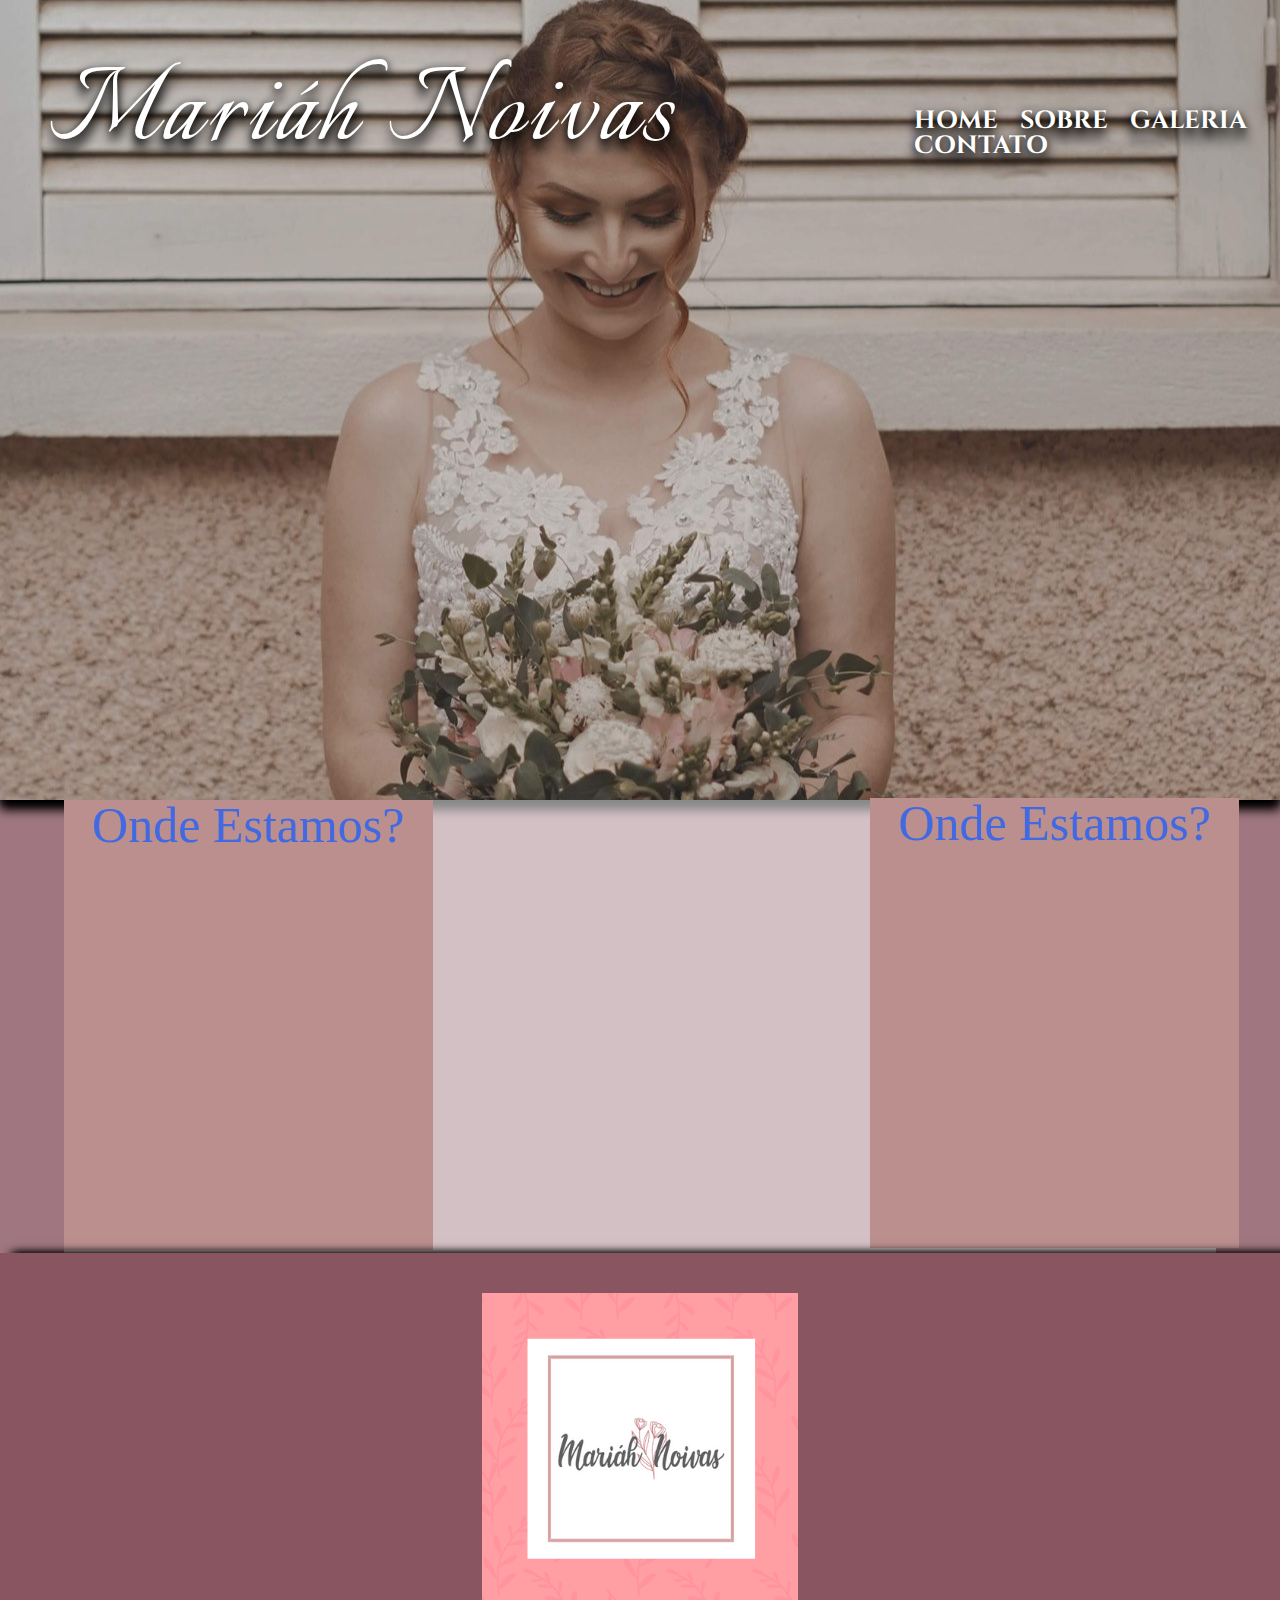
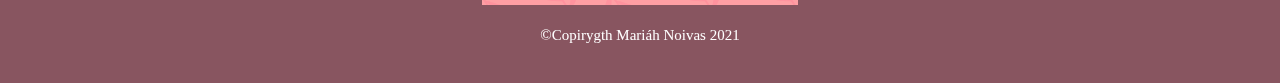
==== mariah-noivas/mariah.html @ 3a5b0ce3 "first commit" ====
<!DOCTYPE html>

<html>

<head>
    <meta charset="UTF-8">

    <meta name="viewport" content="width=device-width, initial-scale=1.0">
    <title>Mariáh Noivas</title>
    <link rel="stylesheet" href="css/reset.css">
    <link rel="stylesheet" href="css/cabecalho.css">
    <link rel="preconnect" href="https://fonts.gstatic.com">
    <link href="https://fonts.googleapis.com/css2?family=Cinzel&display=swap" rel="stylesheet">
    <link rel="preconnect" href="https://fonts.gstatic.com">
<link href="https://fonts.googleapis.com/css2?family=Italianno&display=swap" rel="stylesheet">

</head>

<body>
    <header class="cabecalho">
        <h1 class="titulo">Mariáh Noivas</h1>
    <nav>
        <ul>
            <li><a href="home.html">Home</a></li>
            <li><a href="index.html">Sobre</a></li>
            <li><a href="Contato.html">Galeria</a></li>
            <li><a href="home.html">Contato</a></li>
        </ul>
    </nav>
    <div class="test">
    </div>
</header>

    <main>
        <section class="pagina-principal">
            <div class="mapa">
                <div class="testinhoo">
                    Onde Estamos?
                </div>
                <iframe id = "maps" src="https://www.google.com/maps/embed?pb=!1m18!1m12!1m3!1d3671.9802168290025!2d-45.55612308462319!3d-23.024498584951974!2m3!1f0!2f0!3f0!3m2!1i1024!2i768!4f13.1!3m3!1m2!1s0x94ccf9f15fa04561%3A0x7f914097646d67d3!2sMari%C3%A1h%20Noivas!5e0!3m2!1spt-BR!2sbr!4v1611951583937!5m2!1spt-BR!2sbr" width="600" height="450" frameborder="0" style="border:0;" allowfullscreen="" aria-hidden="false" tabindex="0"></iframe>
                <div class="testin">
                    Onde Estamos?
                </div>
            </div>

        </section>
    </main> 
    
      
    </main>

    <footer class="rodape">
        <img class="rodape" src="img/rodape.png">
        <p class="rodape-texto">&copy;Copirygth Mariáh Noivas 2021</p>
    </footer>
</body>

</html>
---- mariah-noivas/css/cabecalho.css ----
body{
background: rgba(134, 83, 94, 0.788);
}
.cabecalho {
    background-image: url("../img/cantinho.jpg"); 
    background-attachment: fixed;
    background-position: center;
    width: 100%;
    height: 800px;
    background-color: rgba(0, 0, 0, 0.658);
    box-shadow:  
    0px 2px 8px black,
    0px 10px 10px black;
}
.test {
    width: 100%;
    height: 100%;
    background: rgba(0, 0, 0, 0.5);
    transition: 2.5s all;
}

.test:hover {
    background: rgba(0, 0, 0, 0);
}
.tat {
    position: absolute; 
	right: 0px;
    top: 0px; 
    width: 420px;
    height:auto;
}

nav {
    position: absolute;
    top: 12%;
    left: 70%;
    bottom: 0px;
    margin-bottom: 0px;
    height: 40px;
    text-shadow:  
    0px 2px 8px black,
    0px 12px 12px black;
}
nav li{
    display: inline ;
    margin: 0 0 0 18px;
}

nav a {
    text-transform: uppercase;
    color: #ffffff;
    font-weight: bold;
    font-size: 25px;
    text-decoration: none;  
    font-family: 'Cormorant Garamond', serif;
    font-family: 'Cinzel', serif;
}

nav a:hover {
    transform: scale(1.1);
    transition: 1s all;
    font-size: 30px;
    text-decoration: underline;
}

.titulo {
    color: #ffffff;
    font-size: 25px;
    text-decoration: none;  
    margin: 0px;
    position: absolute;
    top: 50px;
    left: 50px;
    font-family: 'Italianno', cursive;
    font-size: 130px;
    letter-spacing: 5px;
    text-shadow:  
    0px 2px 8px black,
    0px 12px 12px black;
}

.pagina-principal {
    background-color: #ffffff8a;
    width: 90%;
    left: 5%;
    position: relative;
}

footer {
    text-align: center;
    padding: 40px 0;
   position: relative;
    background: rgb(136, 85, 96);
    width: 100%;
    box-shadow:  
    15px 0px 8px black,
    10px 0px 10px black;
}

.rodape-texto {
    color: #ffffff;
    font-size: 15px;
    margin-top: 20px;
}

.mapa {
    text-align: center;
}

.testinhoo {
    background: rosybrown;
    width: 32%;
    height: 450px;
    position: absolute;
    font-size: 50px;
    color: royalblue;
}

.testin {
    background: rosybrown;
    width: 32%;
    height: 450px;
    position: absolute;
    font-size: 50px;
    color: royalblue;
    left: 70%;
    bottom: 1%;
}

#maps {
    width: 33,3%;
}
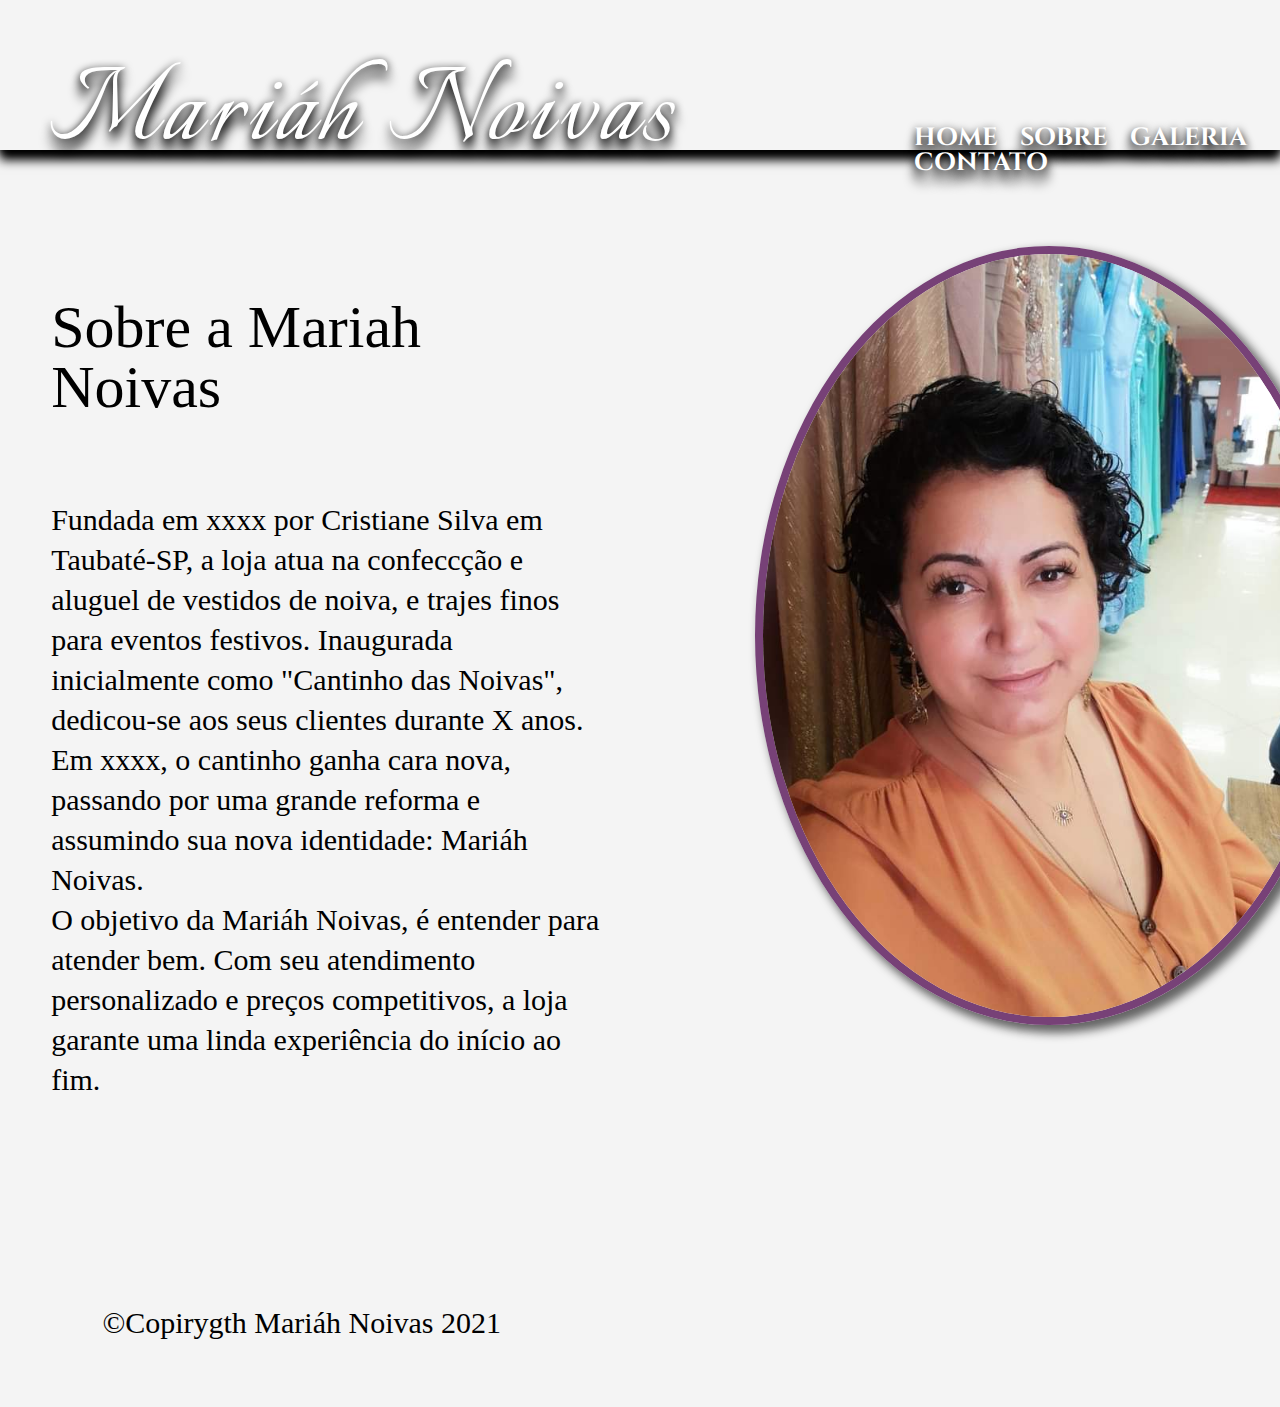
==== commit c7850be3: "alt" ====
--- a/mariah-noivas/mariah.html
+++ b/mariah-noivas/mariah.html
@@ -4,55 +4,80 @@
 
 <head>
     <meta charset="UTF-8">
-
     <meta name="viewport" content="width=device-width, initial-scale=1.0">
     <title>Mariáh Noivas</title>
     <link rel="stylesheet" href="css/reset.css">
     <link rel="stylesheet" href="css/cabecalho.css">
+    <link rel="stylesheet" href="css/sobre.css">
     <link rel="preconnect" href="https://fonts.gstatic.com">
     <link href="https://fonts.googleapis.com/css2?family=Cinzel&display=swap" rel="stylesheet">
     <link rel="preconnect" href="https://fonts.gstatic.com">
-<link href="https://fonts.googleapis.com/css2?family=Italianno&display=swap" rel="stylesheet">
-
+    <link href="https://fonts.googleapis.com/css2?family=Italianno&display=swap" rel="stylesheet">
 </head>
 
 <body>
-    <header class="cabecalho">
-        <h1 class="titulo">Mariáh Noivas</h1>
-    <nav>
-        <ul>
-            <li><a href="home.html">Home</a></li>
-            <li><a href="index.html">Sobre</a></li>
-            <li><a href="Contato.html">Galeria</a></li>
-            <li><a href="home.html">Contato</a></li>
-        </ul>
-    </nav>
-    <div class="test">
-    </div>
-</header>
+    <header class="header">   
+     <video autoplay="true" loop>
+         <source src="img/header-mariah.mp4" type="video/mp4">
+     </video>
+        
+        <div class="transicao">
+            <h1 class="titulo">Mariáh Noivas</h1>
+            <nav>
+                <ul>
+                    <li><a href="home.html">Home</a></li>
+                    <li><a href="index.html">Sobre</a></li>
+                    <li><a href="Contato.html">Galeria</a></li>
+                    <li><a href="home.html">Contato</a></li>
+                </ul>
+            </nav>
+        </div>
+    </header>
+    <main class="main">
+        <section class="sobre .list_col-1">
+            <div class="texto-body grid-template-coluns-1">
+            <h2>Sobre a Mariah Noivas</h2>
+            <p>Fundada em xxxx por Cristiane Silva em Taubaté-SP,
+                a loja atua na confeccção e aluguel de vestidos de noiva,
+                e trajes finos para eventos festivos.
+                Inaugurada inicialmente como "Cantinho das Noivas", 
+                dedicou-se aos seus clientes durante X anos. 
+                Em xxxx, o cantinho ganha cara nova, passando por uma grande
+                reforma e assumindo sua nova identidade: Mariáh Noivas.<br>
 
-    <main>
-        <section class="pagina-principal">
-            <div class="mapa">
-                <div class="testinhoo">
-                    Onde Estamos?
-                </div>
-                <iframe id = "maps" src="https://www.google.com/maps/embed?pb=!1m18!1m12!1m3!1d3671.9802168290025!2d-45.55612308462319!3d-23.024498584951974!2m3!1f0!2f0!3f0!3m2!1i1024!2i768!4f13.1!3m3!1m2!1s0x94ccf9f15fa04561%3A0x7f914097646d67d3!2sMari%C3%A1h%20Noivas!5e0!3m2!1spt-BR!2sbr!4v1611951583937!5m2!1spt-BR!2sbr" width="600" height="450" frameborder="0" style="border:0;" allowfullscreen="" aria-hidden="false" tabindex="0"></iframe>
-                <div class="testin">
-                    Onde Estamos?
-                </div>
+                O objetivo da Mariáh Noivas, é entender para atender bem. 
+                Com seu atendimento personalizado e preços competitivos,
+                a loja garante uma linda experiência do início ao fim.
+            </p>
             </div>
 
+            <div>
+                <img class=".list_col-2" id="cris" src="img/cris.jfif">
+            </div>
+           
         </section>
-    </main> 
-    
-      
+
+       <!-- <div class="">
+            <div class="">
+                Onde Estamos?
+            </div>
+           <iframe id=""
+                src="https://www.google.com/maps/embed?pb=!1m18!1m12!1m3!1d3671.9802168290025!2d-45.55612308462319!3d-23.024498584951974!2m3!1f0!2f0!3f0!3m2!1i1024!2i768!4f13.1!3m3!1m2!1s0x94ccf9f15fa04561%3A0x7f914097646d67d3!2sMari%C3%A1h%20Noivas!5e0!3m2!1spt-BR!2sbr!4v1611951583937!5m2!1spt-BR!2sbr"
+                width="600" height="450" frameborder="0" style="border:0;" allowfullscreen="" aria-hidden="false"
+                tabindex="0">
+            </iframe>
+            <div class="">
+                Onde Estamos?
+            </div>
+        </div>-->
+
+        <footer class=" footer">
+            <p>&copy;Copirygth Mariáh Noivas 2021</p>
+        </footer>
+
     </main>
 
-    <footer class="rodape">
-        <img class="rodape" src="img/rodape.png">
-        <p class="rodape-texto">&copy;Copirygth Mariáh Noivas 2021</p>
-    </footer>
+  
 </body>
 
 </html>--- a/mariah-noivas/css/cabecalho.css
+++ b/mariah-noivas/css/cabecalho.css
@@ -1,35 +1,55 @@
+body
+{
+    background: rgba(241, 241, 241, 0.788);
+        display: grid;
+        grid-template-columns: repeat(2, 1fr);
+        grid-template-rows: 1fr minmax(300px, 65vh) 1fr;
+        grid-template-areas: 
+        "header header"
+        "main     main"    
+        "footer footer";
+}
 
-body{
-background: rgba(134, 83, 94, 0.788);
-}
-.cabecalho {
-    background-image: url("../img/cantinho.jpg"); 
+.header {
     background-attachment: fixed;
     background-position: center;
     width: 100%;
-    height: 800px;
-    background-color: rgba(0, 0, 0, 0.658);
+    overflow: hidden;
     box-shadow:  
     0px 2px 8px black,
     0px 10px 10px black;
+    grid-area: header;
 }
-.test {
+
+video {
+    position: relative;
+    display: block;
     width: 100%;
     height: 100%;
-    background: rgba(0, 0, 0, 0.5);
-    transition: 2.5s all;
+    opacity: 2.0;
 }
 
-.test:hover {
+.main {
+    grid-area: main;
+  }
+.transicao {
+    width: 100%;
+    height: 116%;
+    background: rgba(0, 0, 0, 0.5);
+    transition: 1.5s all;
+    position: absolute;
+    top: 0px;
+}
+.transicao:hover {
     background: rgba(0, 0, 0, 0);
 }
-.tat {
+/*.tat {
     position: absolute; 
 	right: 0px;
     top: 0px; 
     width: 420px;
     height:auto;
-}
+}*/
 
 nav {
     position: absolute;
@@ -58,9 +78,6 @@
 }
 
 nav a:hover {
-    transform: scale(1.1);
-    transition: 1s all;
-    font-size: 30px;
     text-decoration: underline;
 }
 
@@ -87,7 +104,7 @@
     position: relative;
 }
 
-footer {
+/*footer {
     text-align: center;
     padding: 40px 0;
    position: relative;
@@ -102,7 +119,7 @@
     color: #ffffff;
     font-size: 15px;
     margin-top: 20px;
-}
+}*/
 
 .mapa {
     text-align: center;
--- a/mariah-noivas/css/sobre.css
+++ b/mariah-noivas/css/sobre.css
@@ -0,0 +1,41 @@
+.sobre {
+    display: grid;
+    grid-template-columns: repeat(2, 1fr);
+}
+
+h2 {
+    font-size: 60px;
+    text-align: left;
+    padding: 8%;
+    margin-top: 15%;
+}
+
+.list_col-1 {
+    grid-area: list-col-1;
+    height: 100%;
+    width: 50%;
+    text-align: center;
+  }
+  
+.list_col-2 {
+    grid-area: list-col-2;
+    text-align: center;
+ }
+
+p {
+    font-size: 30px;
+    line-height: 2.5rem;
+    padding: 5%;
+    padding-left: 8%;
+}
+
+#cris {
+  height: 70%;
+  margin-top: 15%;
+  border-width: 8px;
+  border-style: solid;
+  border-color: rgb(119, 65, 119);
+  border-radius: 90%;
+  margin-left: 18%;
+  box-shadow: 6px 6px 10px 2px rgba(17, 17, 17, 0.637);
+}